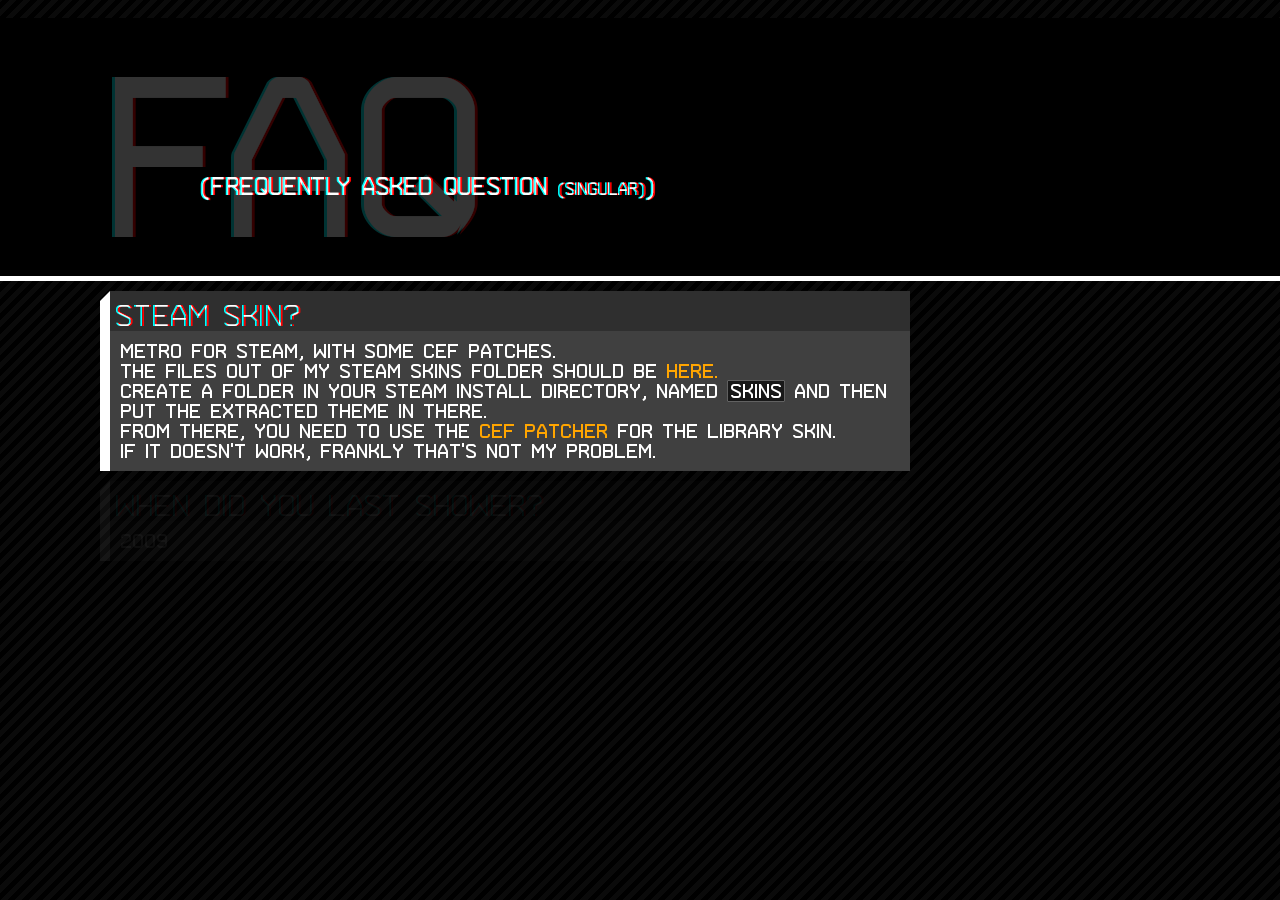
==== FAQ/index.html @ d57838f9 "rip bozo" ====
<!DOCTYPE html>
<html>
  <head>
    <link rel="stylesheet" href="style_main.css">
    <svg width="-10" height="-10">
      <filter id="header_distort">
        <feColorMatrix type="matrix" 
          result="red_"             
          values="1 0 0 0 0
                  0 0 0 0 0 
                  0 0 0 0 0 
                  0 0 0 1 0"/>
        <feOffset in="red_" dx="2" dy="0" result="red"/>
        <feColorMatrix type="matrix" 
          in="SourceGraphic"             
          result="blue_"             
          values="0 0 0 0 0
                  0 3 0 0 0 
                  0 0 10 0 0 
                  0 0 0 1 0"/>
        <feOffset in="blue_" dx="-1" dy="0" result="blue"/>    
        <feBlend mode="screen" in="red" in2="blue"/>
      </filter>
      <filter id="subheader_distort">
        <feColorMatrix type="matrix" 
          result="red_"             
          values="1 0 0 0 0
                  0 0 0 0 0 
                  0 0 0 0 0 
                  0 0 0 1 0"/>
        <feOffset in="red_" dx="1" dy="0" result="red"/>
        <feColorMatrix type="matrix" 
          in="SourceGraphic"             
          result="blue_"             
          values="0 0 0 0 0
                  0 3 0 0 0 
                  0 0 10 0 0 
                  0 0 0 1 0"/>
        <feOffset in="blue_" dx="-1" dy="0" result="blue"/>    
        <feBlend mode="screen" in="red" in2="blue"/>
      </filter>
    </svg>
  </head>
  <body>
    <div class="main_page_header">
      <h1>
        FAQ
      </h1>
      <h2>
        (frequently asked question <span class="smol">(singular)</span>)
      </h2>
    </div>
    <div class="content_block">
      <div class="content_block_header">
        <span class="cbh_main_text">Steam Skin?</span>
      </div>
      <div class="content_block_content">
        Metro for steam, with some CEF patches.</br>
        The files out of my steam skins folder should be <a href="https://mega.nz/file/C9tBzRZY#ZcK08WbUXNZMd5U700mxTTwgDNWB1I_E745gIIpYSyQ">here.</a><br>
        Create a folder in your steam install directory, named <span class="codeblock">skins</span> and then put the extracted theme in there.<br>
        From there, you need to use the <a href="https://github.com/PhantomGamers/SFP/">CEF Patcher</a> for the library skin.<br>
        If it doesn't work, frankly that's not my problem.
      </div>
    </div>
    <div class="content_block funny-clear">
      <div class="content_block_header">
        <span class="cbh_main_text">When did you last shower?</span>
      </div>
      <div class="content_block_content">
        2009
      </div>
    </div>

  </body>
</html>
---- FAQ/style_main.css ----
@font-face {
    font-family: arame_thin;
    src: url(Arame-Thin.ttf);
}
@font-face {
    font-family: arame_regular;
    src: url(Arame-Regular.ttf);
}


html{
    height: 100%;
    
}
body {
    height: 100%;
    background: repeating-linear-gradient(
      -45deg,
      #0A0A0A,
      #0A0A0A 5px,
      #000000 5px,
      #000000 10px
    );
    color: white;
    margin: 0px;
}

.main_page_header{
    font-family: arame_thin;
    color: white;
    width: 100%;
    border-bottom: 5px solid white;
    background-color: black;
    text-align: left;
    padding-bottom: 10px;
    padding-left: 100px;
}
.main_page_header > h1{
    margin: 0px;
    font-size: 1350%;
    filter: url(#header_distort);
    opacity: 20%;
    user-select: none;
}
.main_page_header > h2{
    margin: 0px;
    margin-top: -70px;
    margin-bottom: 70px;
    margin-left: 100px;
    filter: url(#subheader_distort);
}
.content_block_header_funnyline{
    width: 10px;
    background-color: red;
    height: 10px;
}

.smol{
    font-size: 70%;
}

a{
    color:orange;
    transition: 250ms;
    text-decoration: none;
}
a:hover{
    color:red;
}

.content_block{

    background-color: #ffffff;
    margin: 0px;
    margin-left: 100px;
    width: 50em;
    padding-left: 10px;
    margin-top: 10px;
    margin-bottom: 10px;
    text-align: left;
    clip-path: polygon(10px 0, 100% 0, 100% 100%, 0 100%, 0 10px);
}
.content_block_header{
    flex: auto;
    flex-direction: row;
    
    
    padding: 5px;
    background-color: #000000d0;
    text-align: left;
    font-family: arame_thin;
}
.content_block_header::before{
    height: 10px;
    width: 10px;
    background-color: red;
    content: attr(content_block_header);
}
.content_block_header .cbh_main_text{
    padding: 0px;
    margin: auto;
    line-height: 30px;
    font-size:30px;
    filter: url(#subheader_distort);
    padding-bottom: 10px;
}
.content_block_content{
    background-color: #404040 ;
    font-family: arame_regular;
    font-size: 20px;
    line-height: 20px;
    vertical-align: center;
    
    padding: 10px;
}

.funny-clear{
    filter: opacity(5%);
    user-select: none;
}

.codeblock{
    background-color: #000000a0;
    padding:2px;
    vertical-align: center;
    border: 1px solid #ffffff50;
    border-radius: 1px;   
}

span{
    content: attr(data-title);
}
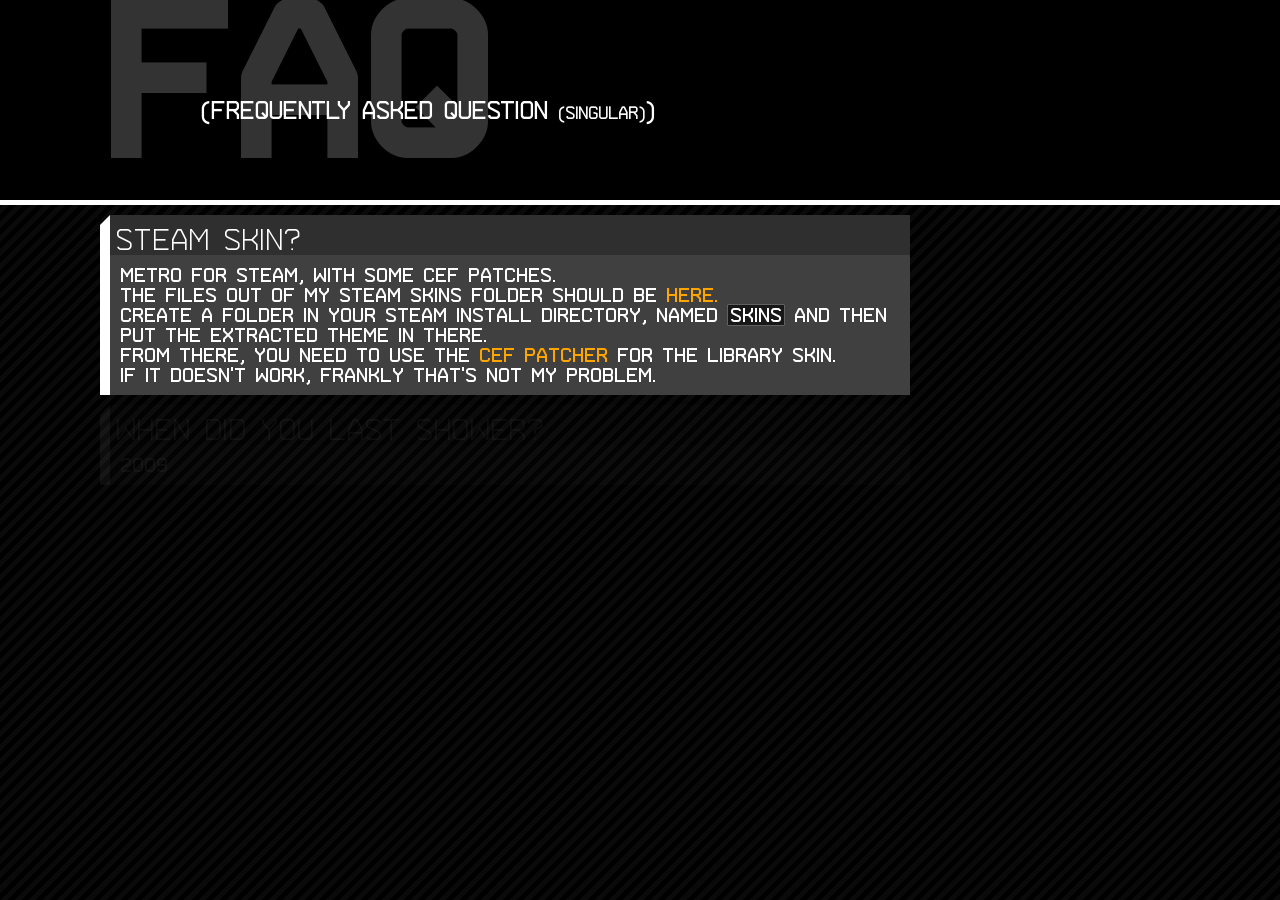
==== commit feed2871: "god this looks so fucking good" ====
--- a/FAQ/index.html
+++ b/FAQ/index.html
@@ -1,52 +1,15 @@
 <!DOCTYPE html>
 <html>
   <head>
-    <link rel="stylesheet" href="style_main.css">
-    <svg width="-10" height="-10">
-      <filter id="header_distort">
-        <feColorMatrix type="matrix" 
-          result="red_"             
-          values="1 0 0 0 0
-                  0 0 0 0 0 
-                  0 0 0 0 0 
-                  0 0 0 1 0"/>
-        <feOffset in="red_" dx="2" dy="0" result="red"/>
-        <feColorMatrix type="matrix" 
-          in="SourceGraphic"             
-          result="blue_"             
-          values="0 0 0 0 0
-                  0 3 0 0 0 
-                  0 0 10 0 0 
-                  0 0 0 1 0"/>
-        <feOffset in="blue_" dx="-1" dy="0" result="blue"/>    
-        <feBlend mode="screen" in="red" in2="blue"/>
-      </filter>
-      <filter id="subheader_distort">
-        <feColorMatrix type="matrix" 
-          result="red_"             
-          values="1 0 0 0 0
-                  0 0 0 0 0 
-                  0 0 0 0 0 
-                  0 0 0 1 0"/>
-        <feOffset in="red_" dx="1" dy="0" result="red"/>
-        <feColorMatrix type="matrix" 
-          in="SourceGraphic"             
-          result="blue_"             
-          values="0 0 0 0 0
-                  0 3 0 0 0 
-                  0 0 10 0 0 
-                  0 0 0 1 0"/>
-        <feOffset in="blue_" dx="-1" dy="0" result="blue"/>    
-        <feBlend mode="screen" in="red" in2="blue"/>
-      </filter>
-    </svg>
+<meta name="darkreader" content="NO-DARKREADER-PLUGIN" />
+    <link rel="stylesheet" href="../style/style_main.css">
   </head>
   <body>
     <div class="main_page_header">
       <h1>
         FAQ
       </h1>
-      <h2>
+      <h2 class="nav-h2">
         (frequently asked question <span class="smol">(singular)</span>)
       </h2>
     </div>
@@ -70,6 +33,6 @@
         2009
       </div>
     </div>
-
+    <script src="script/other_pages.js"></script>
   </body>
 </html>
--- a/style/style_main.css
+++ b/style/style_main.css
@@ -0,0 +1,135 @@
+@font-face {
+    font-family: arame_thin;
+    src: url(../Fonts/Arame-Thin.ttf);
+}
+@font-face {
+    font-family: arame_regular;
+    src: url(../Fonts/Arame-Regular.ttf);
+}
+
+h1{
+    font-family: arame_regular;
+}
+
+html{
+    height: 100%;
+    
+}
+body {
+    height: 100%;
+    background: repeating-linear-gradient(
+      -45deg,
+      #0A0A0A,
+      #0A0A0A 5px,
+      #000000 5px,
+      #000000 10px
+    );
+    color: white;
+    margin: 0px;
+}
+
+.main_page_header{
+    font-family: arame_thin;
+    color: white;
+    width: 100%;
+    border-bottom: 5px solid white;
+    background-color: black;
+    text-align: left;
+    padding-bottom: 10px;
+    padding-left: 100px;
+}
+.main_page_header > h1{
+    margin: 0px;
+    font-size: 1350%;
+    filter: url(chromatic_aberration.svg#header_distort);
+    opacity: 20%;
+    user-select: none;
+}
+.main_page_header > h2{
+    margin: 0px;
+    margin-top: -70px;
+    margin-bottom: 70px;
+    margin-left: 100px;
+    filter: url(chromatic_aberration.svg#subheader_distort);
+}
+.content_block_header_funnyline{
+    width: 10px;
+    background-color: red;
+    height: 10px;
+}
+
+.smol{
+    font-size: 70%;
+}
+
+a{
+    color:orange;
+    transition: 250ms;
+    text-decoration: none;
+}
+a:hover{
+    color:red;
+}
+
+.content_block{
+
+    background-color: #ffffff;
+    margin: 0px;
+    margin-left: 100px;
+    width: 50em;
+    padding-left: 10px;
+    margin-top: 10px;
+    margin-bottom: 10px;
+    text-align: left;
+    clip-path: polygon(10px 0, 100% 0, 100% 100%, 0 100%, 0 10px);
+}
+.content_block_header{
+    flex: auto;
+    flex-direction: row;
+    
+    
+    padding: 5px;
+    background-color: #000000d0;
+    text-align: left;
+    font-family: arame_thin;
+}
+.content_block_header::before{
+    height: 10px;
+    width: 10px;
+    background-color: red;
+    content: attr(content_block_header);
+}
+.content_block_header .cbh_main_text{
+    padding: 0px;
+    margin: auto;
+    line-height: 30px;
+    font-size:30px;
+    filter: url(#subheader_distort);
+    padding-bottom: 10px;
+}
+.content_block_content{
+    background-color: #404040 ;
+    font-family: arame_regular;
+    font-size: 20px;
+    line-height: 20px;
+    vertical-align: center;
+    
+    padding: 10px;
+}
+
+.funny-clear{
+    filter: opacity(5%);
+    user-select: none;
+}
+
+.codeblock{
+    background-color: #000000a0;
+    padding:2px;
+    vertical-align: center;
+    border: 1px solid #ffffff50;
+    border-radius: 1px;   
+}
+
+span{
+    content: attr(data-title);
+}
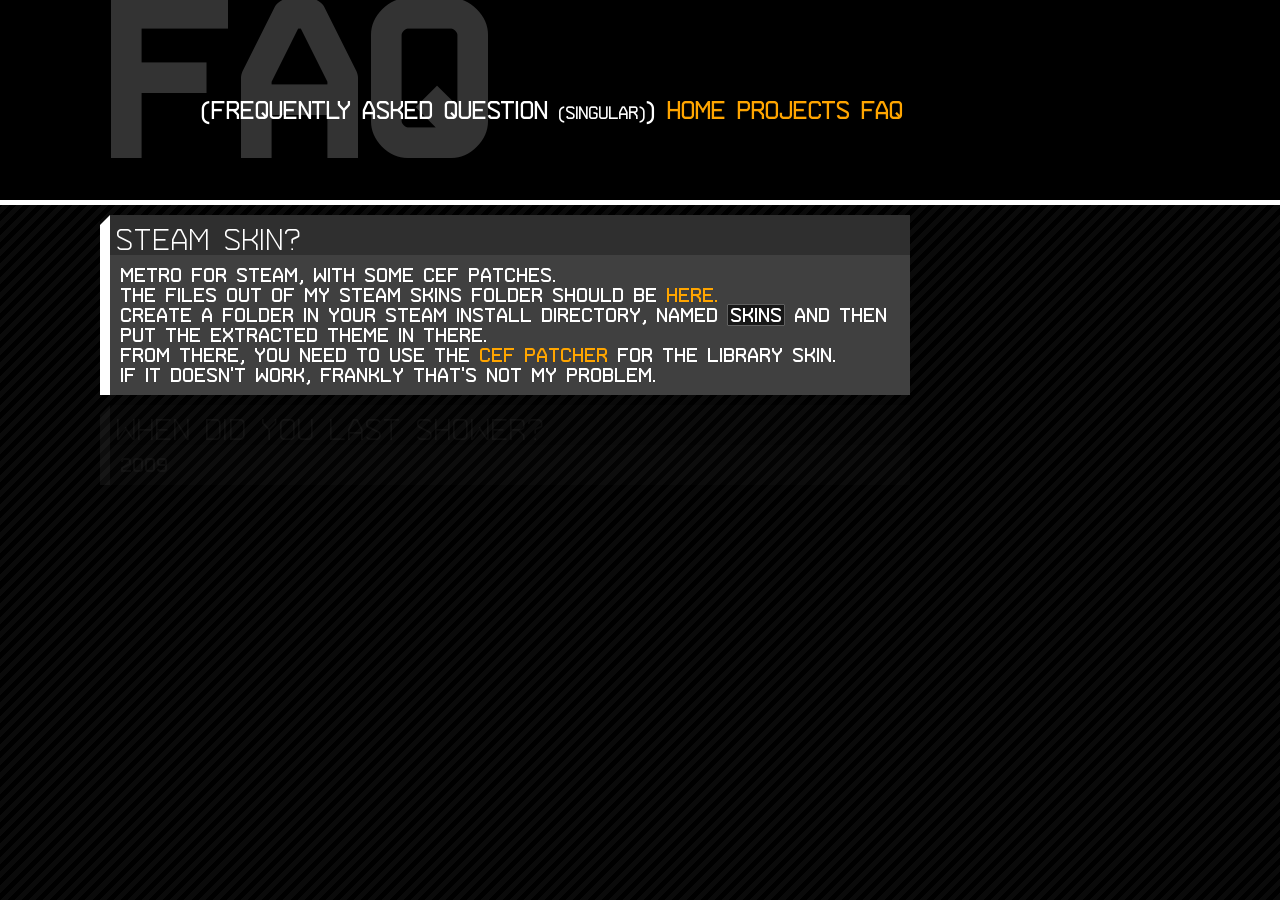
==== commit 47dc2faf: "going insane" ====
--- a/FAQ/index.html
+++ b/FAQ/index.html
@@ -33,6 +33,6 @@
         2009
       </div>
     </div>
-    <script src="script/other_pages.js"></script>
+    <script src="../script/other_pages.js"></script>
   </body>
 </html>
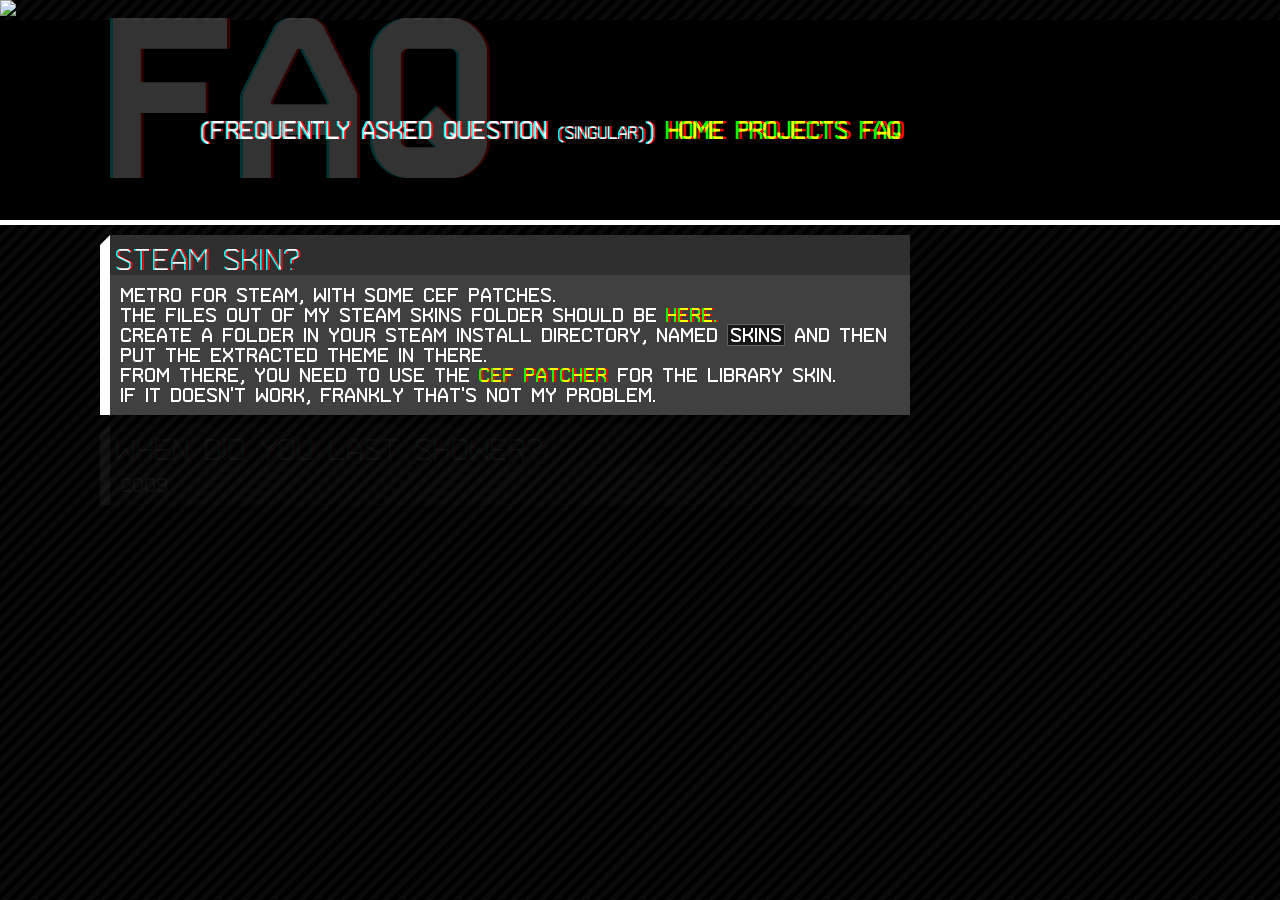
==== commit 588e4795: "YOO" ====
--- a/FAQ/index.html
+++ b/FAQ/index.html
@@ -3,8 +3,11 @@
   <head>
 <meta name="darkreader" content="NO-DARKREADER-PLUGIN" />
     <link rel="stylesheet" href="../style/style_main.css">
+    <title>FAQ</title>
+    <meta content="FAQ" property="og:title" />
   </head>
   <body>
+    <img src="../style/filter.svg"></img>
     <div class="main_page_header">
       <h1>
         FAQ
@@ -34,5 +37,6 @@
       </div>
     </div>
     <script src="../script/other_pages.js"></script>
+    <script src="../script/add_filters.js"></script>
   </body>
 </html>
--- a/style/style_main.css
+++ b/style/style_main.css
@@ -41,7 +41,7 @@
 .main_page_header > h1{
     margin: 0px;
     font-size: 1350%;
-    filter: url(chromatic_aberration.svg#header_distort);
+    filter: url(#header_distort);
     opacity: 20%;
     user-select: none;
 }
@@ -50,7 +50,7 @@
     margin-top: -70px;
     margin-bottom: 70px;
     margin-left: 100px;
-    filter: url(chromatic_aberration.svg#subheader_distort);
+    filter: url(#subheader_distort);
 }
 .content_block_header_funnyline{
     width: 10px;
@@ -66,9 +66,11 @@
     color:orange;
     transition: 250ms;
     text-decoration: none;
+    filter: url(#subheader_distort);
 }
 a:hover{
     color:red;
+    filter: none;
 }
 
 .content_block{
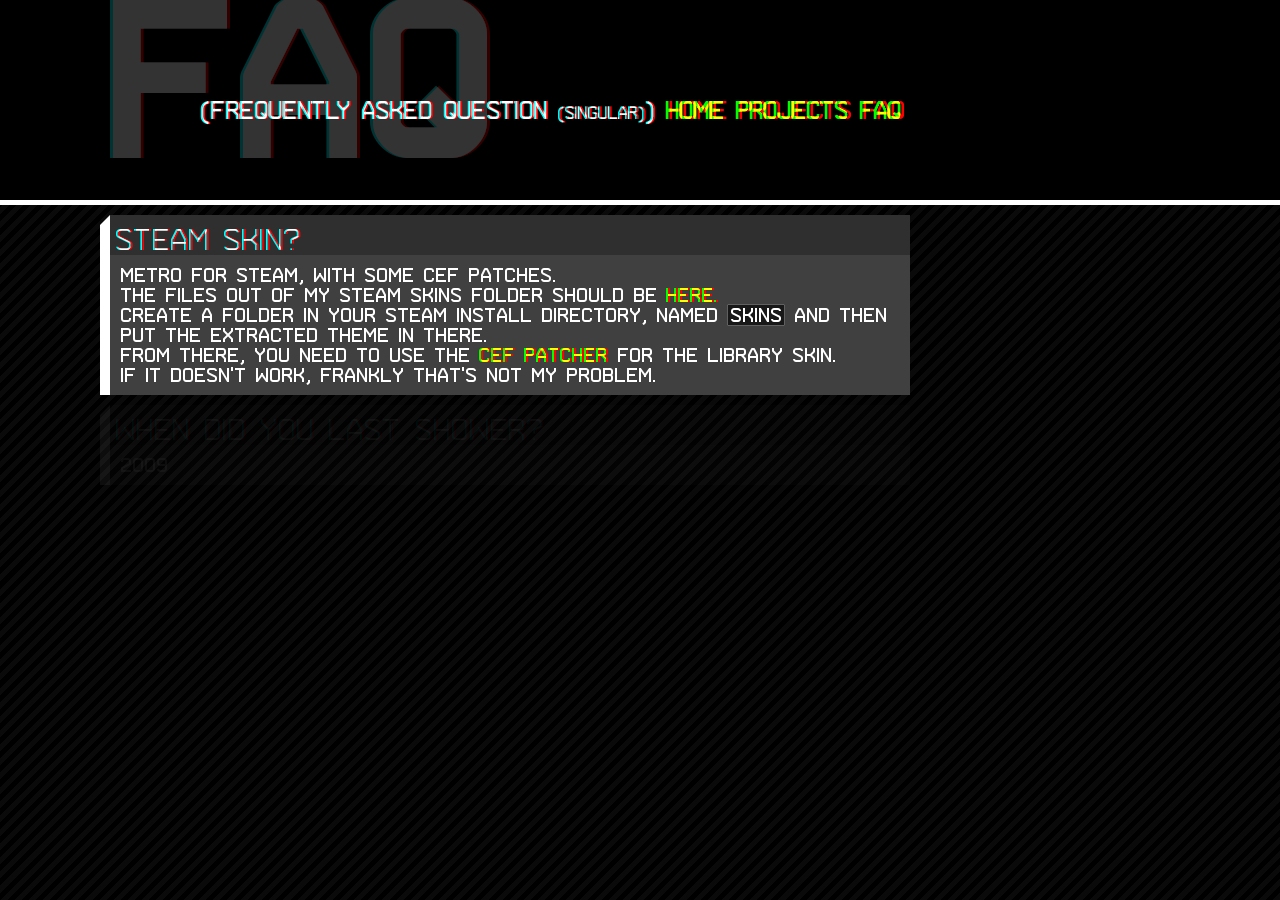
==== commit 7fe5bd0f: "oop" ====
--- a/FAQ/index.html
+++ b/FAQ/index.html
@@ -7,7 +7,6 @@
     <meta content="FAQ" property="og:title" />
   </head>
   <body>
-    <img src="../style/filter.svg"></img>
     <div class="main_page_header">
       <h1>
         FAQ
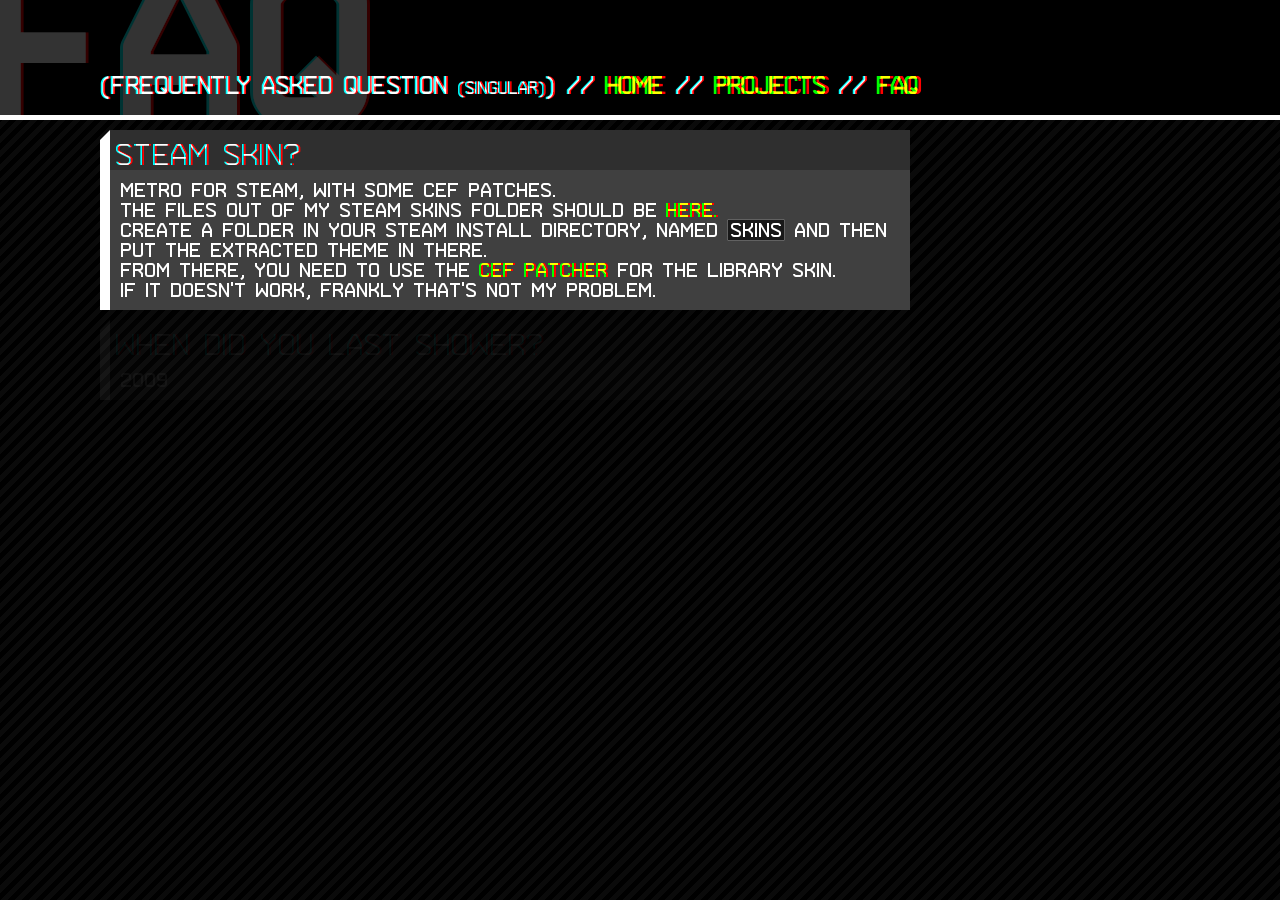
==== commit 7284b125: "columns yes" ====
--- a/FAQ/index.html
+++ b/FAQ/index.html
@@ -2,7 +2,8 @@
 <html>
   <head>
 <meta name="darkreader" content="NO-DARKREADER-PLUGIN" />
-    <link rel="stylesheet" href="../style/style_main.css">
+    <link rel="stylesheet" type="text/css" href="../style/style_main.css">
+    <link rel="stylesheet" type="text/css" href="../style/element_style.css">
     <title>FAQ</title>
     <meta content="FAQ" property="og:title" />
   </head>
@@ -15,26 +16,34 @@
         (frequently asked question <span class="smol">(singular)</span>)
       </h2>
     </div>
-    <div class="content_block">
-      <div class="content_block_header">
-        <span class="cbh_main_text">Steam Skin?</span>
+    <div class="flex_split_if_wide">
+      <div class="content_column">
+        <div class="content_block">
+          <div class="content_block_header">
+            <span class="cbh_main_text">Steam Skin?</span>
+          </div>
+          <div class="content_block_content">
+            Metro for steam, with some CEF patches.</br>
+            The files out of my steam skins folder should be <a href="https://mega.nz/file/C9tBzRZY#ZcK08WbUXNZMd5U700mxTTwgDNWB1I_E745gIIpYSyQ">here.</a><br>
+            Create a folder in your steam install directory, named <span class="codeblock">skins</span> and then put the extracted theme in there.<br>
+            From there, you need to use the <a href="https://github.com/PhantomGamers/SFP/">CEF Patcher</a> for the library skin.<br>
+            If it doesn't work, frankly that's not my problem.
+          </div>
+        </div>
+        <div class="content_block funny-clear">
+          <div class="content_block_header">
+            <span class="cbh_main_text">When did you last shower?</span>
+          </div>
+          <div class="content_block_content">
+            2009
+          </div>
+        </div>
       </div>
-      <div class="content_block_content">
-        Metro for steam, with some CEF patches.</br>
-        The files out of my steam skins folder should be <a href="https://mega.nz/file/C9tBzRZY#ZcK08WbUXNZMd5U700mxTTwgDNWB1I_E745gIIpYSyQ">here.</a><br>
-        Create a folder in your steam install directory, named <span class="codeblock">skins</span> and then put the extracted theme in there.<br>
-        From there, you need to use the <a href="https://github.com/PhantomGamers/SFP/">CEF Patcher</a> for the library skin.<br>
-        If it doesn't work, frankly that's not my problem.
+      <div class="content_column">
+
       </div>
     </div>
-    <div class="content_block funny-clear">
-      <div class="content_block_header">
-        <span class="cbh_main_text">When did you last shower?</span>
-      </div>
-      <div class="content_block_content">
-        2009
-      </div>
-    </div>
+    
     <script src="../script/other_pages.js"></script>
     <script src="../script/add_filters.js"></script>
   </body>
--- a/style/style_main.css
+++ b/style/style_main.css
@@ -16,6 +16,7 @@
     
 }
 body {
+    
     height: 100%;
     background: repeating-linear-gradient(
       -45deg,
@@ -31,27 +32,45 @@
 .main_page_header{
     font-family: arame_thin;
     color: white;
-    width: 100%;
+    width: calc(100% - 100px);
     border-bottom: 5px solid white;
     background-color: black;
     text-align: left;
     padding-bottom: 10px;
     padding-left: 100px;
+    overflow: hidden;
 }
 .main_page_header > h1{
     margin: 0px;
+    margin-top: -30px;
+    margin-left: -120px;
+    margin-bottom: -30px;
     font-size: 1350%;
     filter: url(#header_distort);
     opacity: 20%;
+    text-overflow: clip;
+    white-space: nowrap;
+    /*position: fixed;*/
     user-select: none;
 }
 .main_page_header > h2{
     margin: 0px;
-    margin-top: -70px;
+    margin-left: -90px;
+    /*margin-top: -70px;
     margin-bottom: 70px;
-    margin-left: 100px;
+    margin-left: 100px;*/
+    position: absolute;
+    top: 70px;
+    /*position: fixed;*/
     filter: url(#subheader_distort);
 }
+
+@media screen and (min-width: calc(50em + 100px)){
+    .main_page_header > h2{
+        margin-left: 0px;
+    }
+}
+
 .content_block_header_funnyline{
     width: 10px;
     background-color: red;
@@ -62,34 +81,32 @@
     font-size: 70%;
 }
 
-a{
-    color:orange;
-    transition: 250ms;
-    text-decoration: none;
-    filter: url(#subheader_distort);
-}
-a:hover{
-    color:red;
-    filter: none;
-}
-
 .content_block{
-
     background-color: #ffffff;
     margin: 0px;
-    margin-left: 100px;
-    width: 50em;
+    
+    
     padding-left: 10px;
     margin-top: 10px;
     margin-bottom: 10px;
     text-align: left;
     clip-path: polygon(10px 0, 100% 0, 100% 100%, 0 100%, 0 10px);
 }
+
+.content_block{
+    width: 100%;
+}
+
+@media screen and (min-width: calc(50em + 100px)){
+    .content_block{
+        width: 50em;
+    }
+}
+
+
 .content_block_header{
     flex: auto;
     flex-direction: row;
-    
-    
     padding: 5px;
     background-color: #000000d0;
     text-align: left;
@@ -134,4 +151,52 @@
 
 span{
     content: attr(data-title);
+}
+.redacted:after{
+    background-color: black;
+    border: 2px solid black;
+    color: red;
+    content: "[REDACTED]" !important;
+}
+
+.content_header{
+    font-family: arame_thin;
+    width: 790px;
+    font-size: 25px;
+    line-height: 30px;
+    background-color: black;
+    display: flex;
+    clip-path: polygon(10px 0, 100% 0, 100% 100%, 0 100%, 0 10px);
+    border: 10px solid white;
+    /*border-left: none;*/
+    margin-top: 10px;
+    margin-bottom: 10px;
+
+}
+
+.content_header h1{
+    margin: 19px;
+    position: relative;
+    filter: url(#subheader_distort);
+}
+
+
+.content_column{
+    margin-left: 0px;
+}
+@media screen and (min-width: calc(50em + 100px)){
+    .content_column{
+        margin-left: 100px;
+    }
+}
+
+.flex_split_if_wide{
+    display: flex;
+    flex-direction: column;
+}
+
+@media screen and (min-width: calc(100em + 300px)){
+    .flex_split_if_wide{
+        flex-direction: row;
+    }
 }
--- a/style/element_style.css
+++ b/style/element_style.css
@@ -0,0 +1,31 @@
+a{
+  color:yellow;
+  transition: 250ms;
+  text-decoration: none;
+  filter: url(#subheader_distort);
+}
+a:hover{
+  color:red;
+  filter: none;
+}
+
+button{
+  font-size: 20px;
+  color:yellow;
+  font-family: arame_regular;
+  background-color: black;
+  padding: 4px;
+  border: 2px solid white;
+  transition: 250ms;
+  filter: url(#subheader_distort);
+  /*clip-path: polygon(4px 0, 100% 0, 100% 100%, 0 100%, 0 4px);*/
+}
+
+button:hover{
+  background-color: white;
+  color:black;
+}
+
+ul{
+  padding-inline: 20px;
+}
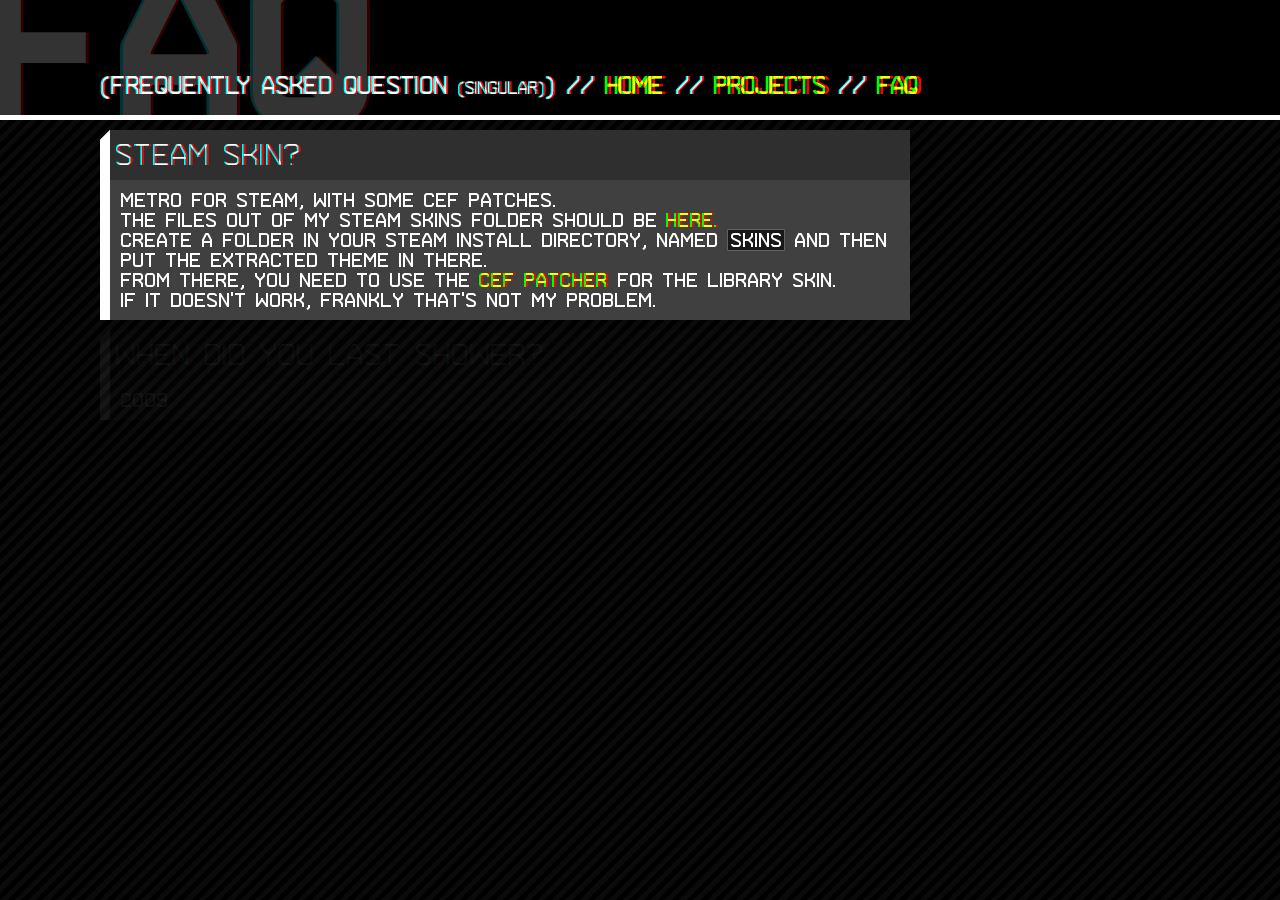
==== commit 942585cd: "favicons" ====
--- a/FAQ/index.html
+++ b/FAQ/index.html
@@ -5,6 +5,7 @@
     <link rel="stylesheet" type="text/css" href="../style/style_main.css">
     <link rel="stylesheet" type="text/css" href="../style/element_style.css">
     <title>FAQ</title>
+    <link rel="icon" type="image/x-icon" href="../favicon.ico">
     <meta content="FAQ" property="og:title" />
   </head>
   <body>
--- a/style/style_main.css
+++ b/style/style_main.css
@@ -86,7 +86,8 @@
     margin: 0px;
     
     
-    padding-left: 10px;
+    /*padding-left: 10px;*/
+    border-left: 10px solid white;
     margin-top: 10px;
     margin-bottom: 10px;
     text-align: left;
@@ -94,14 +95,29 @@
 }
 
 .content_block{
-    width: 100%;
+    width: calc(100% - 10px);
+}
+.content_block img{
+    width: calc(100% - 20px);
+}
+.content_block_fullwidth_image{
+    padding: 10px;
+    background-color: #404040 ;
 }
 
 @media screen and (min-width: calc(50em + 100px)){
     .content_block{
         width: 50em;
     }
-}
+    .content_block img{
+        width: calc(50em - 20px);
+    }
+    .content_block_fullwidth_image{
+        background-color: #404040 ;
+    }
+}
+
+
 
 
 .content_block_header{
@@ -111,16 +127,12 @@
     background-color: #000000d0;
     text-align: left;
     font-family: arame_thin;
-}
-.content_block_header::before{
-    height: 10px;
-    width: 10px;
-    background-color: red;
-    content: attr(content_block_header);
+    display: flex;
 }
 .content_block_header .cbh_main_text{
     padding: 0px;
     margin: auto;
+    margin-left: 0;
     line-height: 30px;
     font-size:30px;
     filter: url(#subheader_distort);
@@ -135,6 +147,7 @@
     
     padding: 10px;
 }
+
 
 .funny-clear{
     filter: opacity(5%);
--- a/style/element_style.css
+++ b/style/element_style.css
@@ -27,5 +27,7 @@
 }
 
 ul{
+  margin-top: 10px;
+  margin-bottom: 10px;
   padding-inline: 20px;
 }
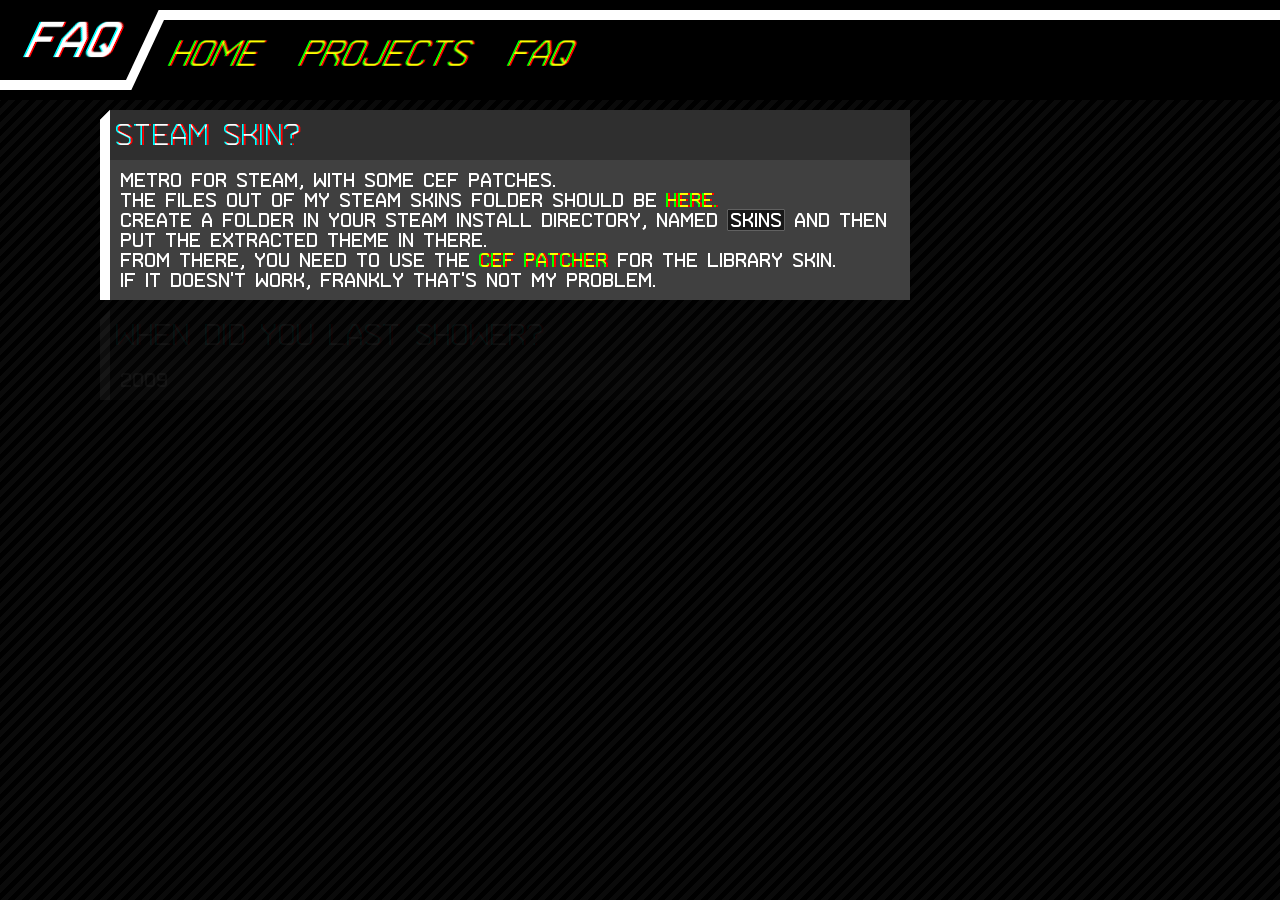
==== commit 445c89b6: "new header bar" ====
--- a/FAQ/index.html
+++ b/FAQ/index.html
@@ -10,12 +10,19 @@
   </head>
   <body>
     <div class="main_page_header">
-      <h1>
-        FAQ
-      </h1>
-      <h2 class="nav-h2">
-        (frequently asked question <span class="smol">(singular)</span>)
-      </h2>
+      <div class="mph-inner-0">
+        <div class="mph-labelwrapper-0">
+          <div class="mph-label-0">
+            FAQ
+          </div>
+          <div class="mph-label-1"></div>
+        </div>
+        <div class="mph-separator-0"></div>
+        <div class="mph-content-0">
+          <div class="mph-links-0"></div>
+          <div class="mph-links-1"></div>
+        </div>
+      </div>
     </div>
     <div class="flex_split_if_wide">
       <div class="content_column">
--- a/style/style_main.css
+++ b/style/style_main.css
@@ -29,47 +29,112 @@
     margin: 0px;
 }
 
-.main_page_header{
-    font-family: arame_thin;
-    color: white;
-    width: calc(100% - 100px);
-    border-bottom: 5px solid white;
-    background-color: black;
-    text-align: left;
-    padding-bottom: 10px;
-    padding-left: 100px;
+.main_page_header {
+    width: 100%;
+    padding: 0;
+    background-color: black;
+    font-family: arame_thin;
+}
+
+.main_page_header .mph-inner-0 {
+    display: flex;
+    flex-direction: row;
+    background-color: black;
+    
+}
+
+.main_page_header .mph-labelwrapper-0 {
+    width:max-content;
+    margin-right: -20px;
+}
+
+.main_page_header .mph-label-0 {
+    filter: url(#subheader_distort);
+    font-family: arame_regular;
+    width:inherit;
+    
+    padding: 5px;
+    height: 50px;
+    font-size: 50px;
+    line-height: 50px;
+    margin: 10px 25px;
+    margin-left: 25px;
+    
+    transform: skew(-25deg);
+    /*clip-path: polygon(0px 0, 100% 0, calc(100% - 65px) 100%, 0 100%);*/
+}
+.main_page_header .mph-label-1 {
+    background-color: white;
+    width: calc(100% - 20px);
+    height: 10px;
+    margin: 10px;
+    margin-left: 0;
+}
+
+.main_page_header .mph-separator-0 {
+    background-color: white;
+    /*width: 53px;*/
+    width: 10px;
+    height: 80px;
+    margin: 10px 10px;
+    flex-shrink: 0;
+    transform: skew(-25deg);
+
+    /*clip-path: polygon(0 100%, 15px 100%,
+    calc(100% - 5px) 10px, 100% 10px,
+    100% 0, calc(100% - 10px) 0,
+    10px 70px, 0 70px);*/
+}
+
+.main_page_header .mph-content-0 {
+    height: 80px;
+    margin: 10px 0; 
     overflow: hidden;
-}
-.main_page_header > h1{
-    margin: 0px;
-    margin-top: -30px;
-    margin-left: -120px;
-    margin-bottom: -30px;
-    font-size: 1350%;
-    filter: url(#header_distort);
-    opacity: 20%;
-    text-overflow: clip;
-    white-space: nowrap;
-    /*position: fixed;*/
-    user-select: none;
-}
-.main_page_header > h2{
-    margin: 0px;
-    margin-left: -90px;
-    /*margin-top: -70px;
-    margin-bottom: 70px;
-    margin-left: 100px;*/
-    position: absolute;
-    top: 70px;
-    /*position: fixed;*/
-    filter: url(#subheader_distort);
-}
-
-@media screen and (min-width: calc(50em + 100px)){
-    .main_page_header > h2{
-        margin-left: 0px;
-    }
-}
+    width: -webkit-fill-available;
+    width:-moz-available;
+}
+
+.main_page_header .mph-links-0 {
+    background-color: white;
+    width:100%;
+    height: 10px;
+    font-size: 30px;
+    line-height: 30px;
+}
+
+.main_page_header .mph-links-1 {
+    
+    width: calc(100%);
+    
+    height: 60px;
+    font-size: 30px;
+    line-height: 30px;
+    margin-top: 10px;
+    margin-right: 10px;
+    margin-left: -30px;
+    padding-left: 40px;
+    display: flex;
+    flex-direction: row;
+    overflow: hidden;
+}
+
+.main_page_header .mph-links-1 a {
+    transition: 250ms;
+    width:fit-content;
+    padding: 5px;
+    margin-top: -5px;
+    height: 36px;
+    font-size: 36px;
+    line-height: 36px;
+    margin-right: 30px;
+
+    transform: skew(-25deg);
+}
+.main_page_header .mph-links-1 a:hover {
+    line-height: 56px;
+    height: 56px;
+}
+
 
 .content_block_header_funnyline{
     width: 10px;
@@ -193,7 +258,6 @@
     filter: url(#subheader_distort);
 }
 
-
 .content_column{
     margin-left: 0px;
 }
--- a/style/element_style.css
+++ b/style/element_style.css
@@ -1,3 +1,11 @@
+@keyframes rainbow-bg{
+  0%   {background-color: #FF0000}
+  25%  {background-color: #80FF00}
+  50%  {background-color: #00FFFF}
+  75%  {background-color: #8000FF}
+  100% {background-color: #FF0000}
+}
+
 a{
   color:yellow;
   transition: 250ms;
@@ -30,4 +38,53 @@
   margin-top: 10px;
   margin-bottom: 10px;
   padding-inline: 20px;
+}
+.custom-table{
+  width: 100%;
+  border: 1px solid white;
+}
+.custom-table td{
+  width: 25%;
+  padding: 5px;
+  text-align: center;
+  background-color: #00000020;
+}
+.custom-table .table_feature_impl{
+  
+  background-color: white;
+  color: black;
+}
+.custom-table .table_feature_impl::before{
+  content: "Implemented";
+}
+.custom-table .table_feature_none{
+  background-color: black;
+}
+.custom-table .table_feature_none::before{
+  content: "no";
+}
+.custom-table .table_feature_partial{
+  background-color: gray;
+}
+.custom-table .table_feature_partial::before{
+  content: "partial";
+}
+.custom-table .table_feature_refactor{
+  background-color: red;
+}
+.custom-table .table_feature_refactor::before{
+  content: "refactoring";
+}
+.custom-table .table_feature_workingon{
+  background-color: orange;
+}
+.custom-table .table_feature_workingon::before{
+  content: "in progress";
+}
+.custom-table .table_feature_joke{
+  animation: rainbow-bg 2.5s linear;
+  animation-iteration-count: infinite;
+}
+.custom-table .table_feature_joke::before{
+  content: "lol no";
 }
